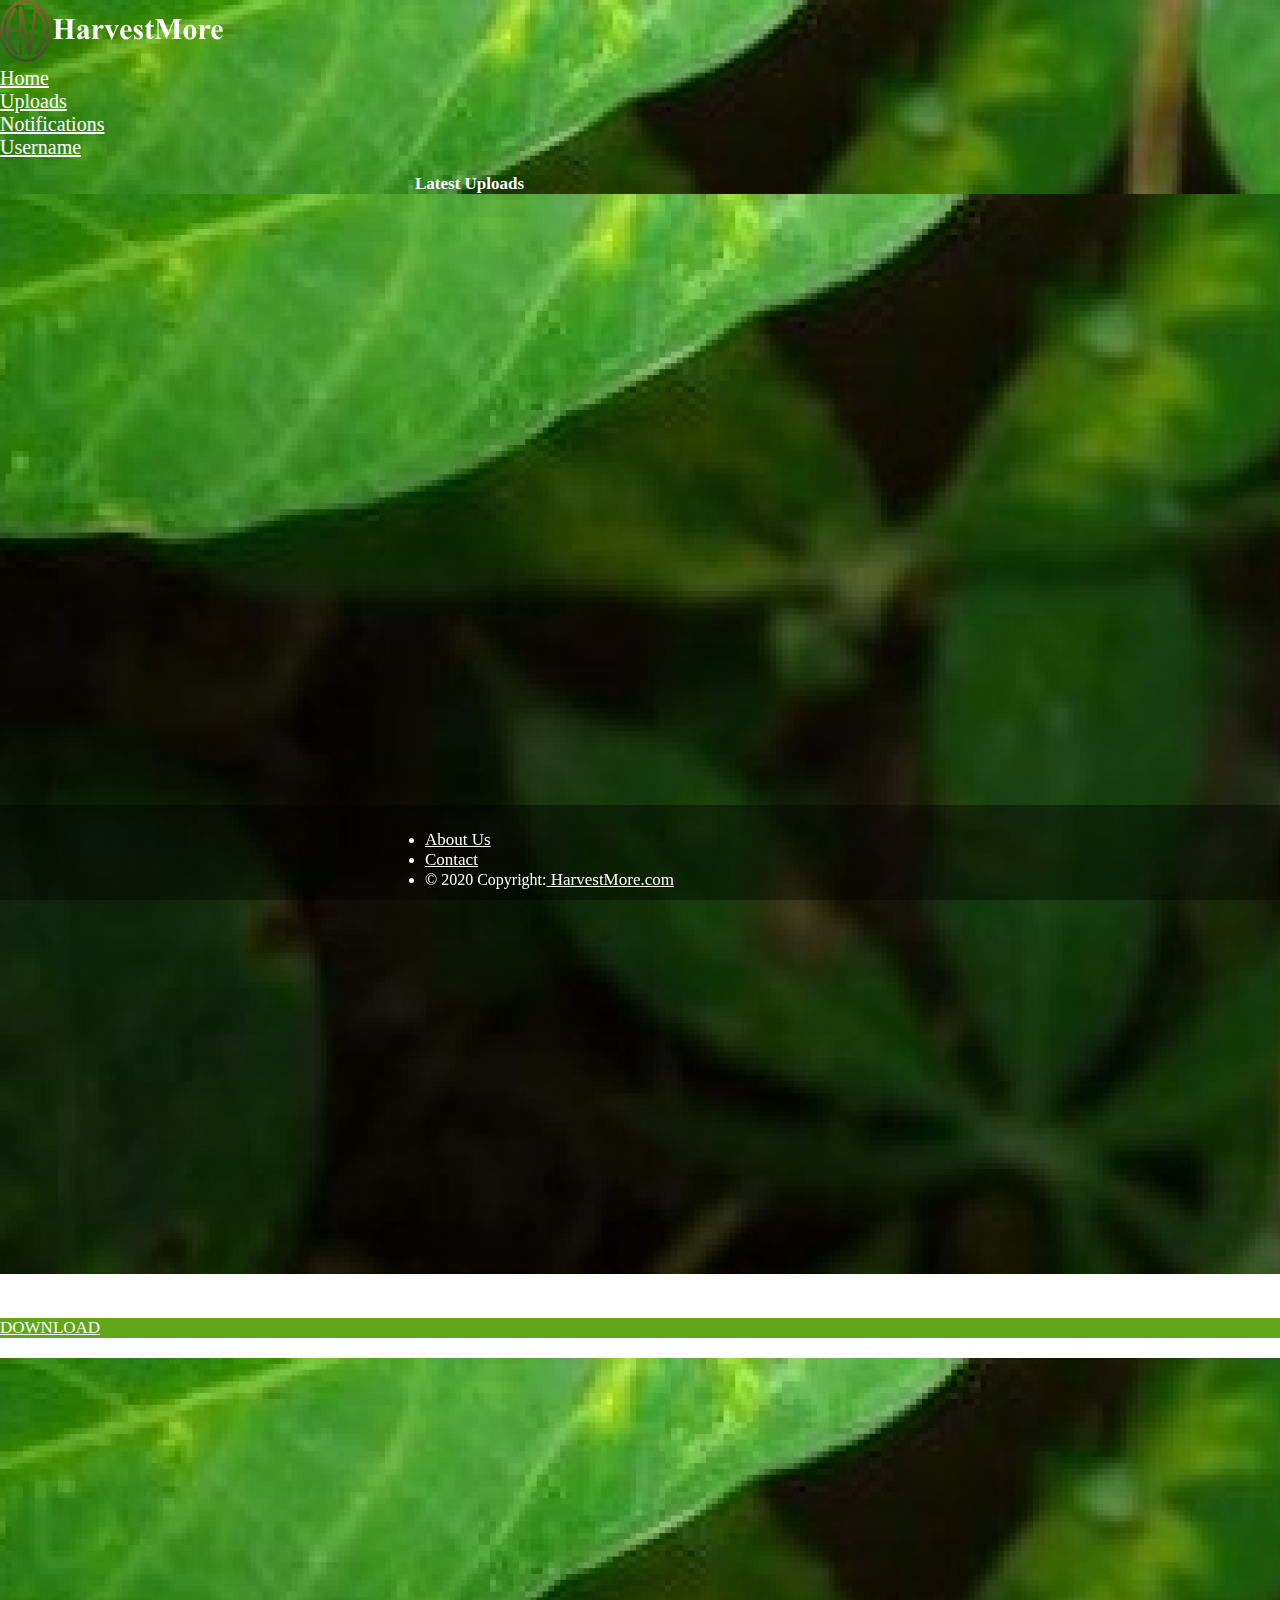
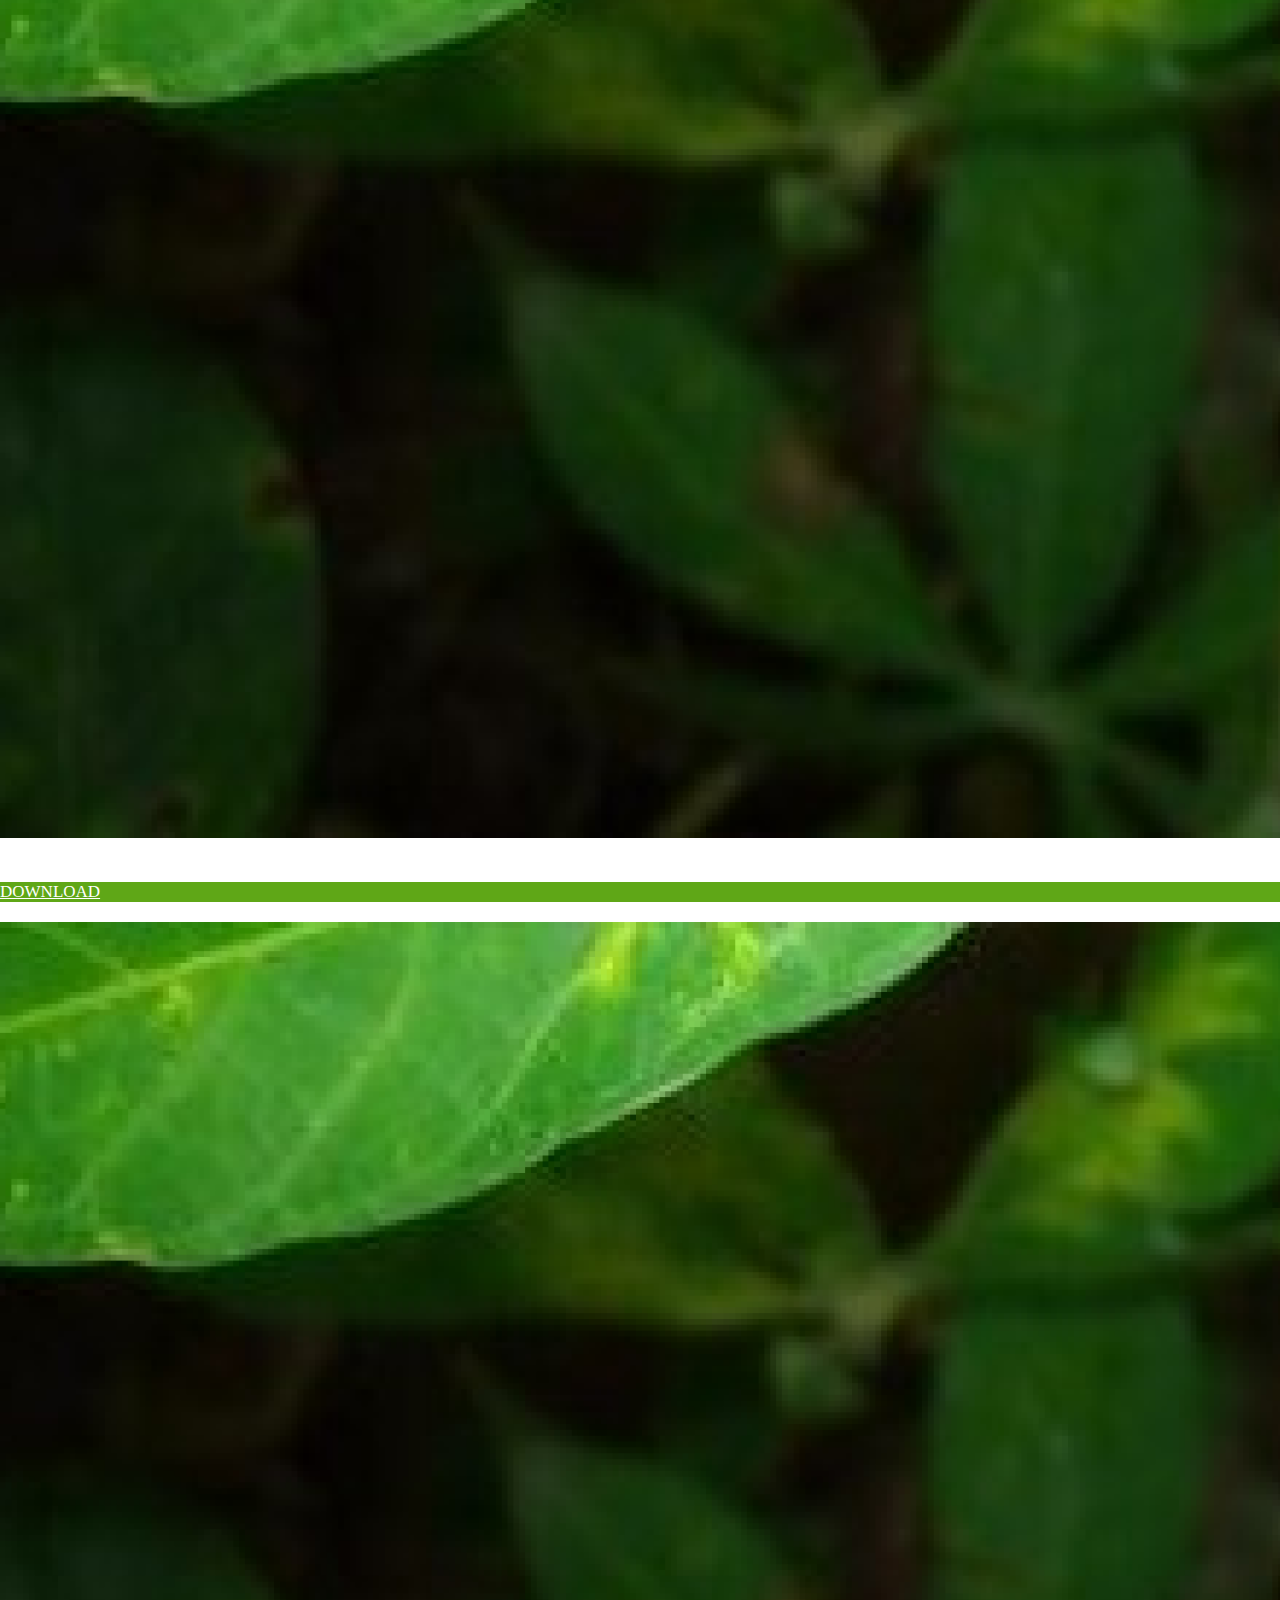
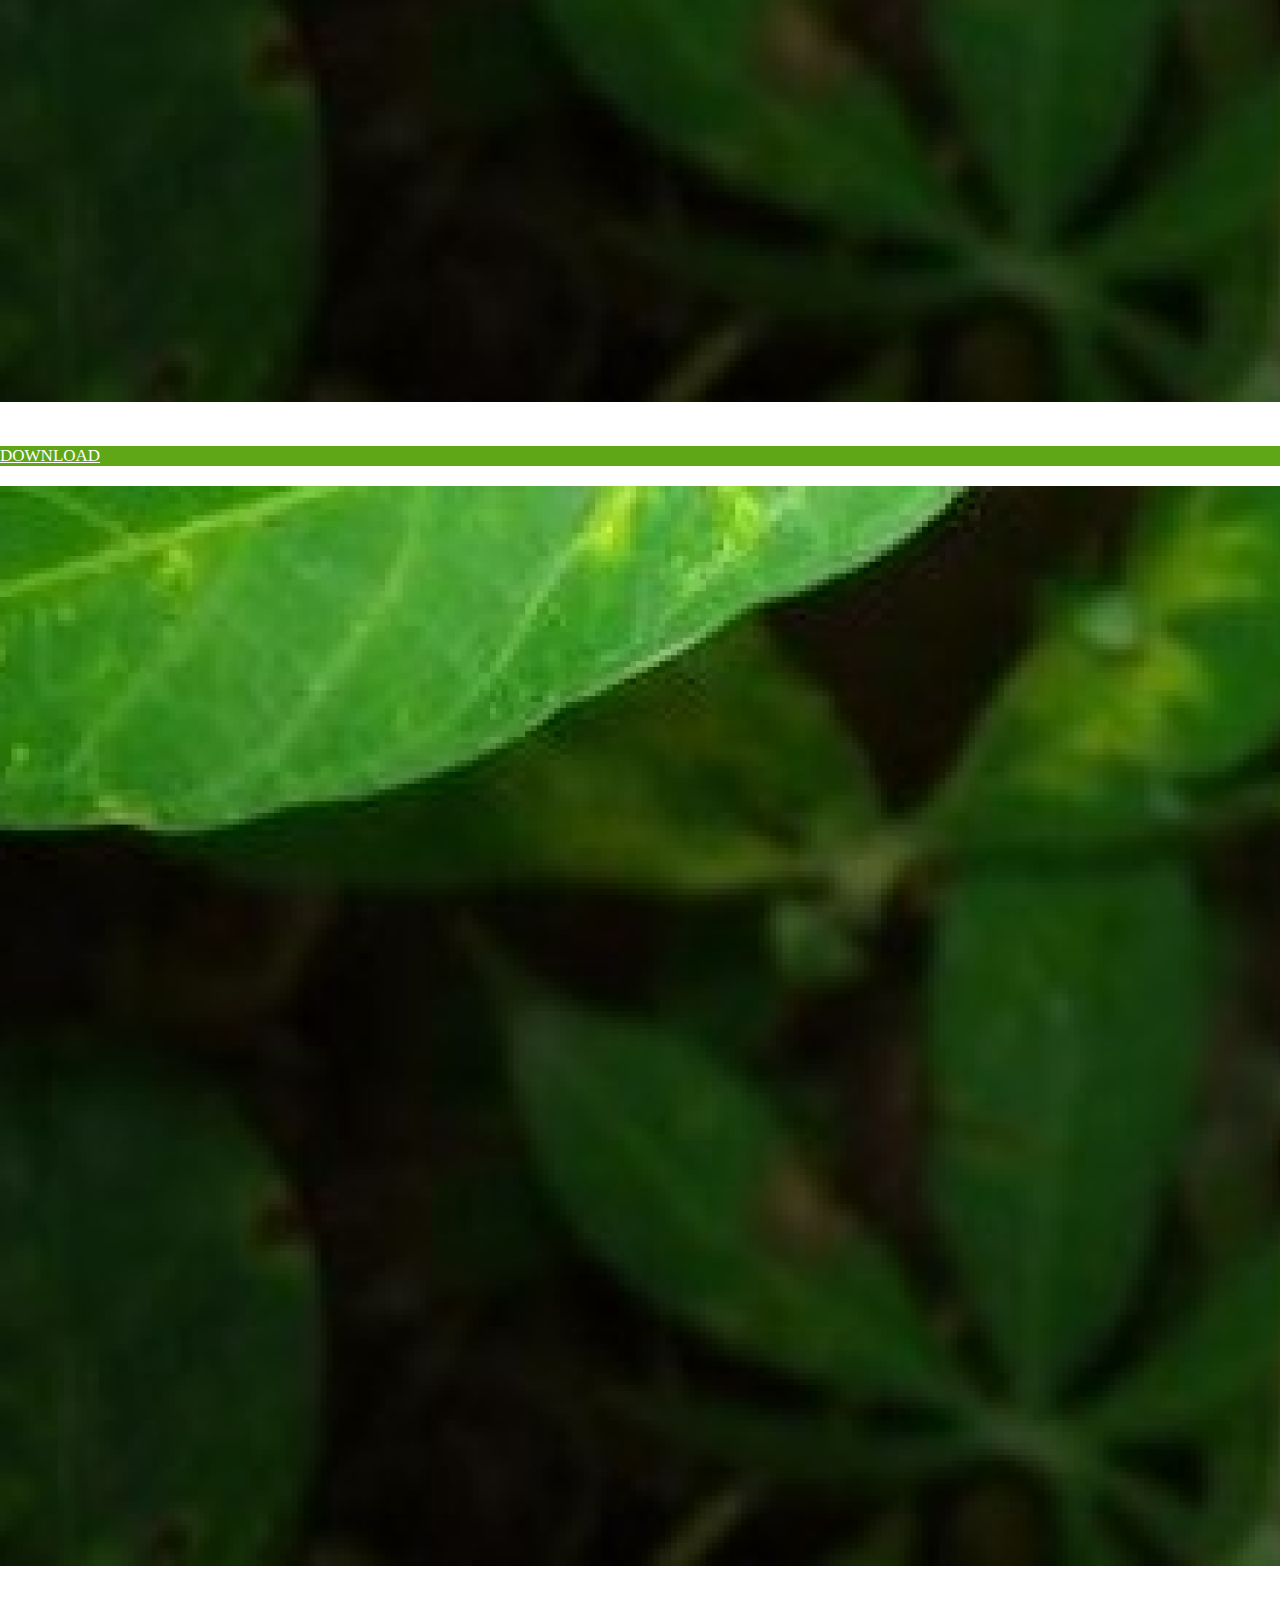
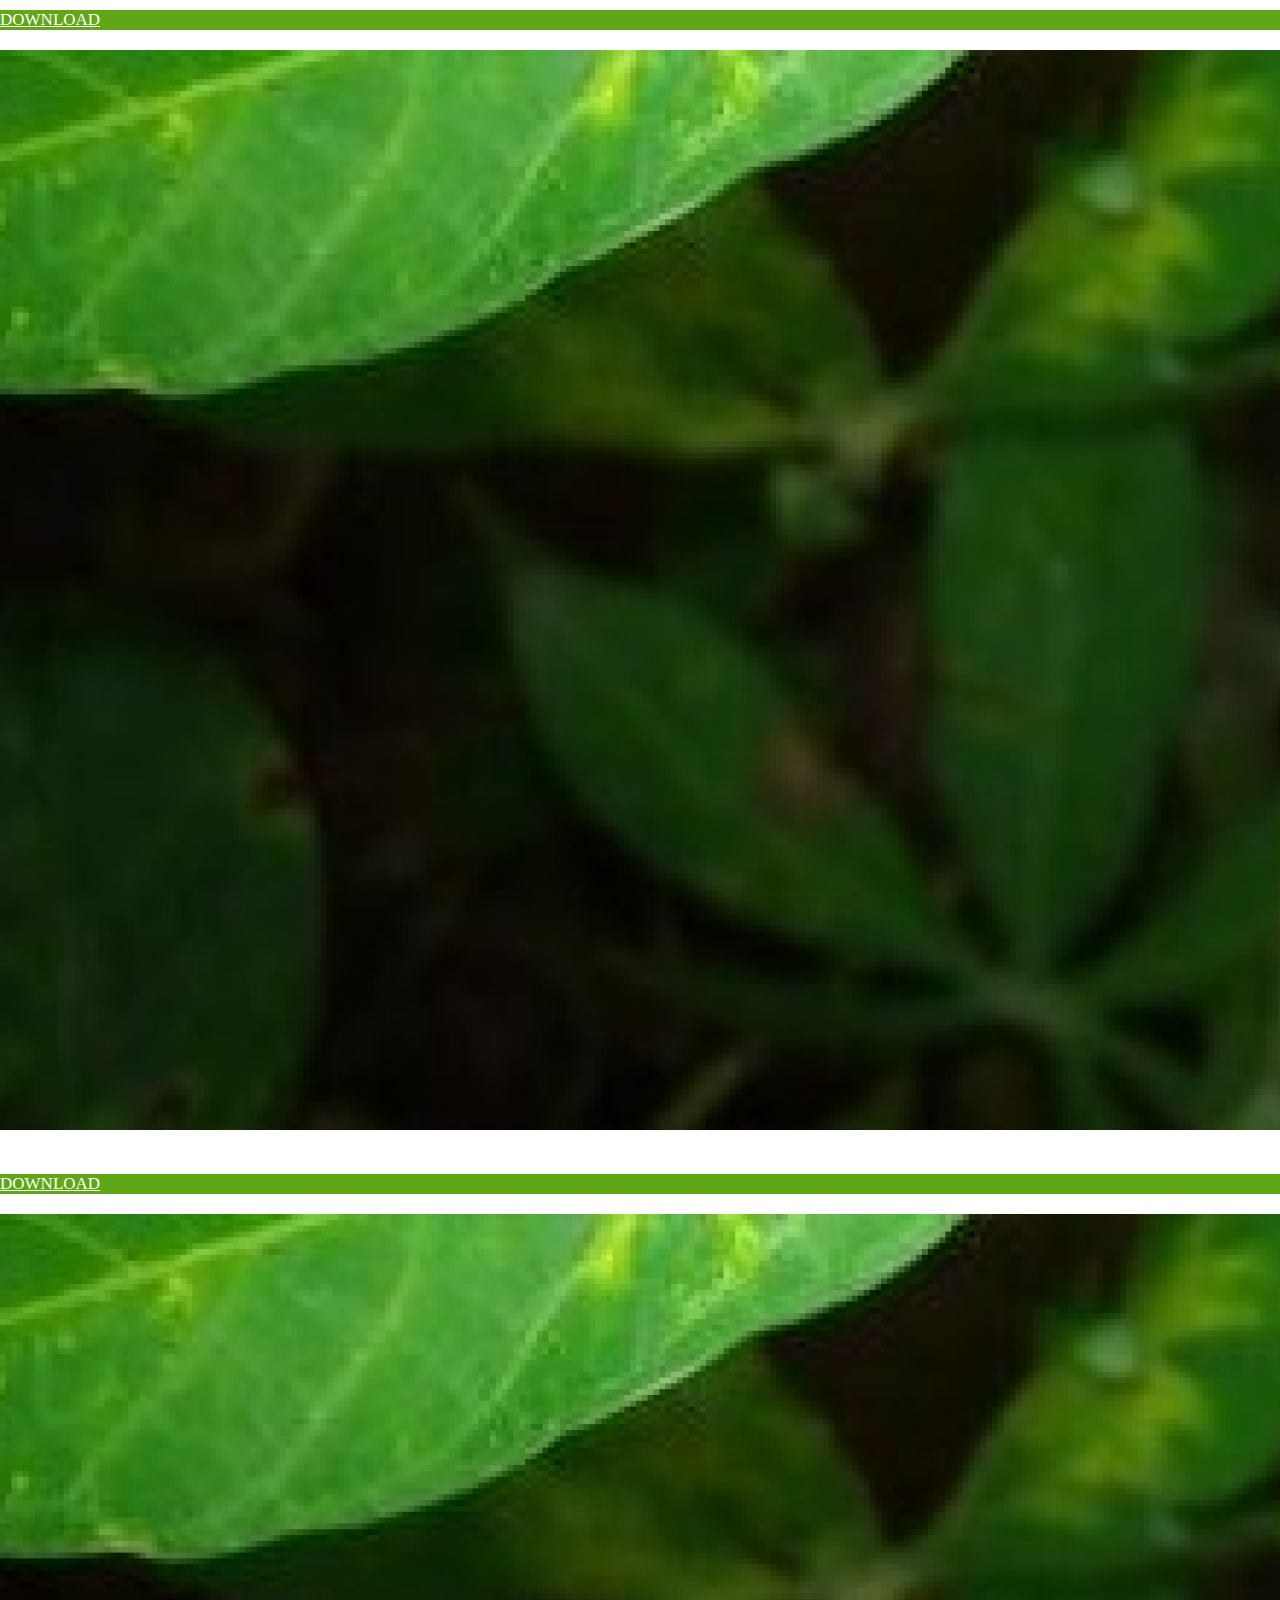
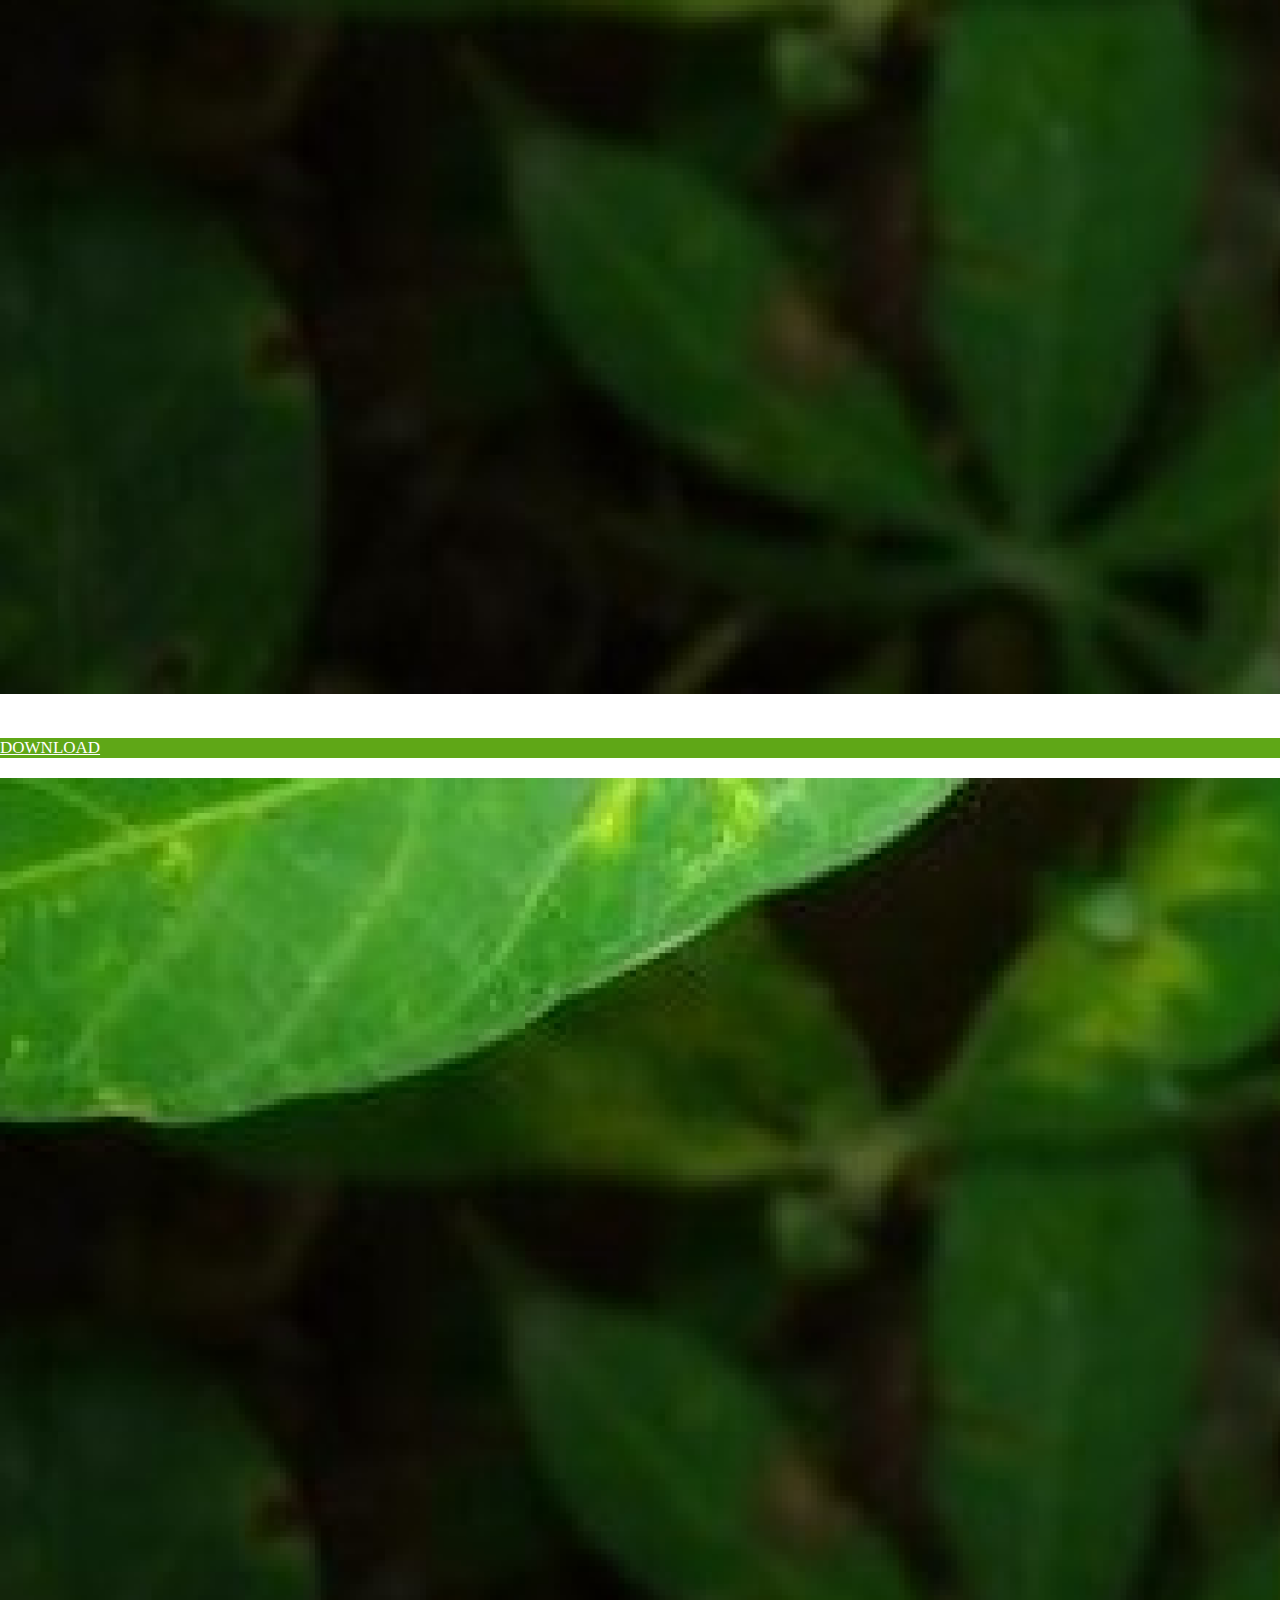
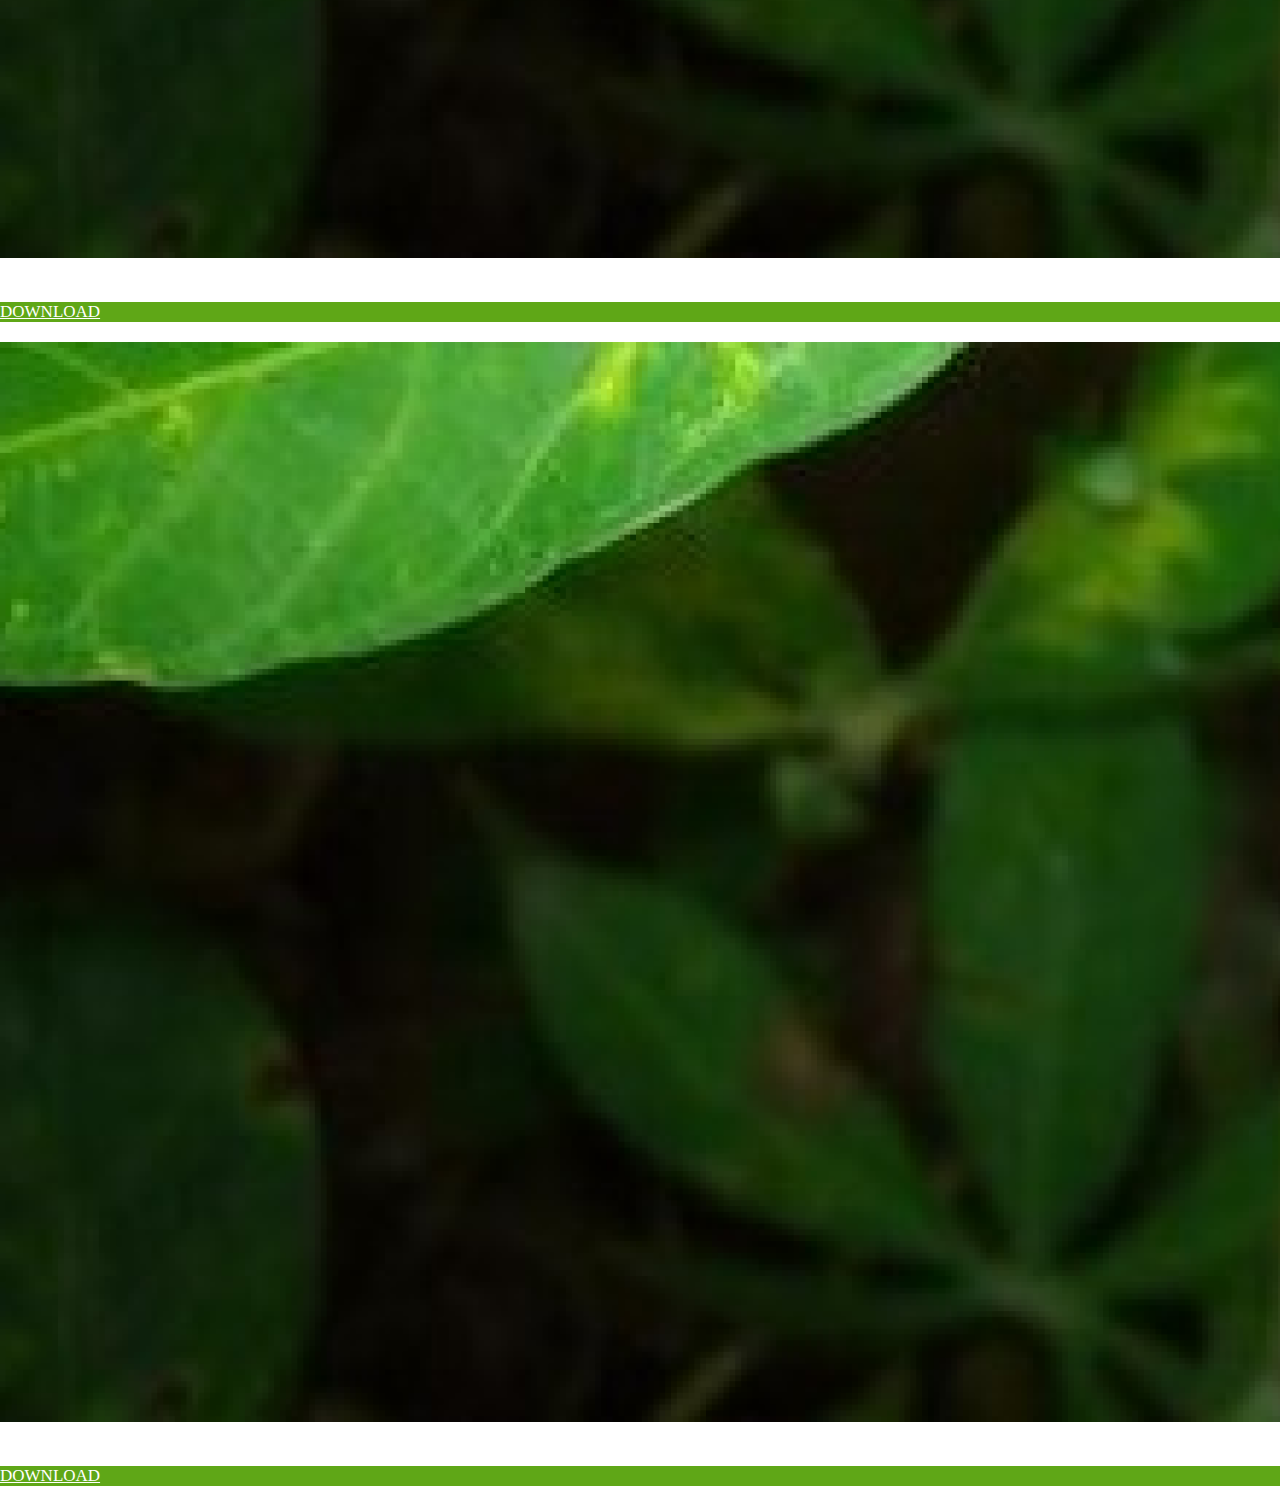
==== webapp/frontend/annotator/index.html @ cbbda905 "Implented more frontend views for the farmer and annotator user role" ====
<!doctype html>
<html>
<head>
<title>HarvestMore</title>
    <link rel="stylesheet" href="../css/Bootstrap.css">
	<!-- <link rel="stylesheet" href="js/Bootstrap.js">   -->
    <link rel="stylesheet" href="../style.css">
    
</head>
<body>
	<div class ="container ">
		<!-- Navbar Start -->
		<div class="header">
            <nav class="navbar navbar-right ">
                <a class="brand-logo" href="#">
                    <img src="../images/Logo.png">
                    
                </a>
                
                <div > 
                  <ul >
                    
                    <li class="list-inline-item" >
                      <a class="nav-link" id="navlinks" href="#">Home</a>
                    </li>
                    <li class="list-inline-item" >
                        <a class="nav-link" id="navlinks" href="#">Uploads</a>
                    </li>
                    <li class="list-inline-item" >
                        <a class="nav-link" id="navlinks" href="#">Notifications</a>
                    </li>
                    <li class="list-inline-item" >
                        <a class="nav-link" id="navlinks" href="#">Username</a>
                    </li>
                  </ul>
                  
                </div>
              </nav>
        </div>
		<!-- Navbar Stop -->
		<div class="row">
            <div class="col-md-3"></div>
            <div class="col-md-6">
                
                <div class="row">
                    <div class="container-fluid tm-container-content tm-mt-60">
                        <div class="row mb-4">
                            <h2 class="col-6 text-center">
                                Latest Uploads
                            </h2>
                            
                        </div>
                        <div class="row tm-mb-90 tm-gallery">
                            <div class="col-xl-5 col-lg-4 col-md-6 col-sm-6 col-12 mb-5">
                                <figure class="effect-ming tm-video-item">
                                    <img src="../images/cassava.png" alt="Image" class="img-fluid">
                                                      
                                </figure>
                                <div >
                                    <a href="#"><div class="btn btn-info btn-block">DOWNLOAD</div></a>
                                </div>
                            </div>
                            
                            <div class="col-xl-5 col-lg-4 col-md-6 col-sm-6 col-12 mb-5">
                                <figure class="effect-ming tm-video-item">
                                    <img src="../images/cassava.png" alt="Image" class="img-fluid">
                                                        
                                </figure>
                                <div >
                                    <a href="#"><div class="btn btn-info btn-block">DOWNLOAD</div></a>
                                </div>
                            </div>
                            <div class="col-xl-5 col-lg-4 col-md-6 col-sm-6 col-12 mb-5">
                                <figure class="effect-ming tm-video-item">
                                    <img src="../images/cassava.png" alt="Image" class="img-fluid">
                                                       
                                </figure>
                                <div >
                                    <a href="#"><div class="btn btn-info btn-block">DOWNLOAD</div></a>
                                </div>
                            </div>
                            <div class="col-xl-5 col-lg-4 col-md-6 col-sm-6 col-12 mb-5">
                                <figure class="effect-ming tm-video-item">
                                    <img src="../images/cassava.png" alt="Image" class="img-fluid">
                                                        
                                </figure>
                                <div >
                                    <a href="#"><div class="btn btn-info btn-block">DOWNLOAD</div></a>
                                </div>
                            </div>  
                            <div class="col-xl-5 col-lg-4 col-md-6 col-sm-6 col-12 mb-5">
                                <figure class="effect-ming tm-video-item">
                                    <img src="../images/cassava.png" alt="Image" class="img-fluid">
                                                        
                                </figure>
                                <div >
                                    <a href="#"><div class="btn btn-info btn-block">DOWNLOAD</div></a>
                                </div>
                            </div> 
                            <div class="col-xl-5 col-lg-4 col-md-6 col-sm-6 col-12 mb-5">
                                <figure class="effect-ming tm-video-item">
                                    <img src="../images/cassava.png" alt="Image" class="img-fluid">
                                                       
                                </figure>
                                <div >
                                    <a href="#"><div class="btn btn-info btn-block">DOWNLOAD</div></a>
                                </div>
                            </div> 
                            <div class="col-xl-5 col-lg-4 col-md-6 col-sm-6 col-12 mb-5">
                                <figure class="effect-ming tm-video-item">
                                    <img src="../images/cassava.png" alt="Image" class="img-fluid">
                                                      
                                </figure>
                                <div >
                                    <a href="#"><div class="btn btn-info btn-block">DOWNLOAD</div></a>
                                </div>
                            </div> 
                            <div class="col-xl-5 col-lg-4 col-md-6 col-sm-6 col-12 mb-5">
                                <figure class="effect-ming tm-video-item">
                                    <img src="../images/cassava.png" alt="Image" class="img-fluid">
                                                      
                                </figure>
                                <div >
                                    <a href="#"><div class="btn btn-info btn-block">DOWNLOAD</div></a>
                                </div>
                            </div> 
                                   
                        </div> <!-- row -->
                        
                    </div> 
                </div>
            </div>

            
             
        </div>
            
        </div>
        
    </div>
    <!-- Footer -->
<footer  class="footer">

    <!-- Footer Elements -->
    <div class="container">
        
      <ul class="list-unstyled list-inline text-center">
        <li class="list-inline-item">
            <a href="#">About Us</a>
        </li>
        <li class="list-inline-item">
            <a href="#">Contact</a>
        </li>
        <li class="list-inline-item">
            &copy; 2020 Copyright:<a href="#"> HarvestMore.com</a>
        </li>
        
      </ul>
      
    </div>
    <!-- Footer Elements -->
  
    <!-- Copyright -->
    <div >
    </div>
    <!-- Copyright -->
  
  </footer>
  <!-- Footer -->
  
</body>
</html>
---- webapp/frontend/style.css ----
*{
    margin: 0px;
    padding: 0px;
}
body{
    background-image: url(../frontend/images/cassava.png);
    background-size: cover;
    background-attachment: fixed;
    font-family: 'Times New Roman', Times, serif;
   
}
.container{
    flex-grow: 1;
}
#navlinks{
    font-size: 20px;
}
 .inputs{
    padding-top: 5%;
    padding-bottom: 5%;
}

.login{
    padding-bottom: 5%;
}


h1{
    font-size: 40px;
    color: white;
    margin-top: 250px;
}
p ,a,h2,span {
    font-size: 17px;
    color: white;
}

h3{
    font-size: 25px;
    color: white;
    
}

.col-md-5{
    margin-top: 80px;
    margin-bottom: 80px;
    background: rgb(0,0,0,0.4);
    border-radius:15px 15px 15px 15px;
}

#main-section{
    padding-top: 5%;
}

.label{
    font-weight: normal;
    margin-top: 15px;
    color: white;
    font-size: 19px;
}
.form-control{
    background: transparent;
    border-radius: 10px 10px 10px 10px;
    border: 0px;
    border-top: 1px solid #5FA717;
    border-bottom: 1px solid #5FA717;
    border-left: 1px solid #5FA717;
    border-right: 1px solid #5FA717;
    font-size: 18px;
    margin-top: 15px;
    color: white;
    height: 40px;
}
input[type="checkbox"]{
    margin-top: 15px;
    width: 15px;
    height: 15px;
}
small{
    font-size: 18px;
    color: white;
}
input[type="radio"]{
    margin-top: 22px;
}
option{
    color: gray;
}
.btn-info{
    margin-top: 40px;
    margin-bottom: 20px;
    color: #ffffff;
    background-color: #5FA717;
    border-color: #5FA717;
}

.btn:hover {
    background-color: #2180d8;
  }
.btn-warning{
    margin-top: 20px;
    font-size: 18px;
    width: 120px;
    margin-left: 120px;
    margin-bottom: 20px;
}
.text-center{
    width:450px;
    
    margin:auto;
    color:#ffffff;
    padding-top: 15px;
    border-radius:15px 15px 0px 0px;
}

.footer {
  
    /*
    font-weight: bold;
    justify-content: space-between;
    
    margin-bottom: 0%; */
   position: fixed;
   bottom:0;
   width:100%;
   display: flex;
   padding: 10px 10px 10px 10px;
   background: rgb(0,0,0,0.4);
  }
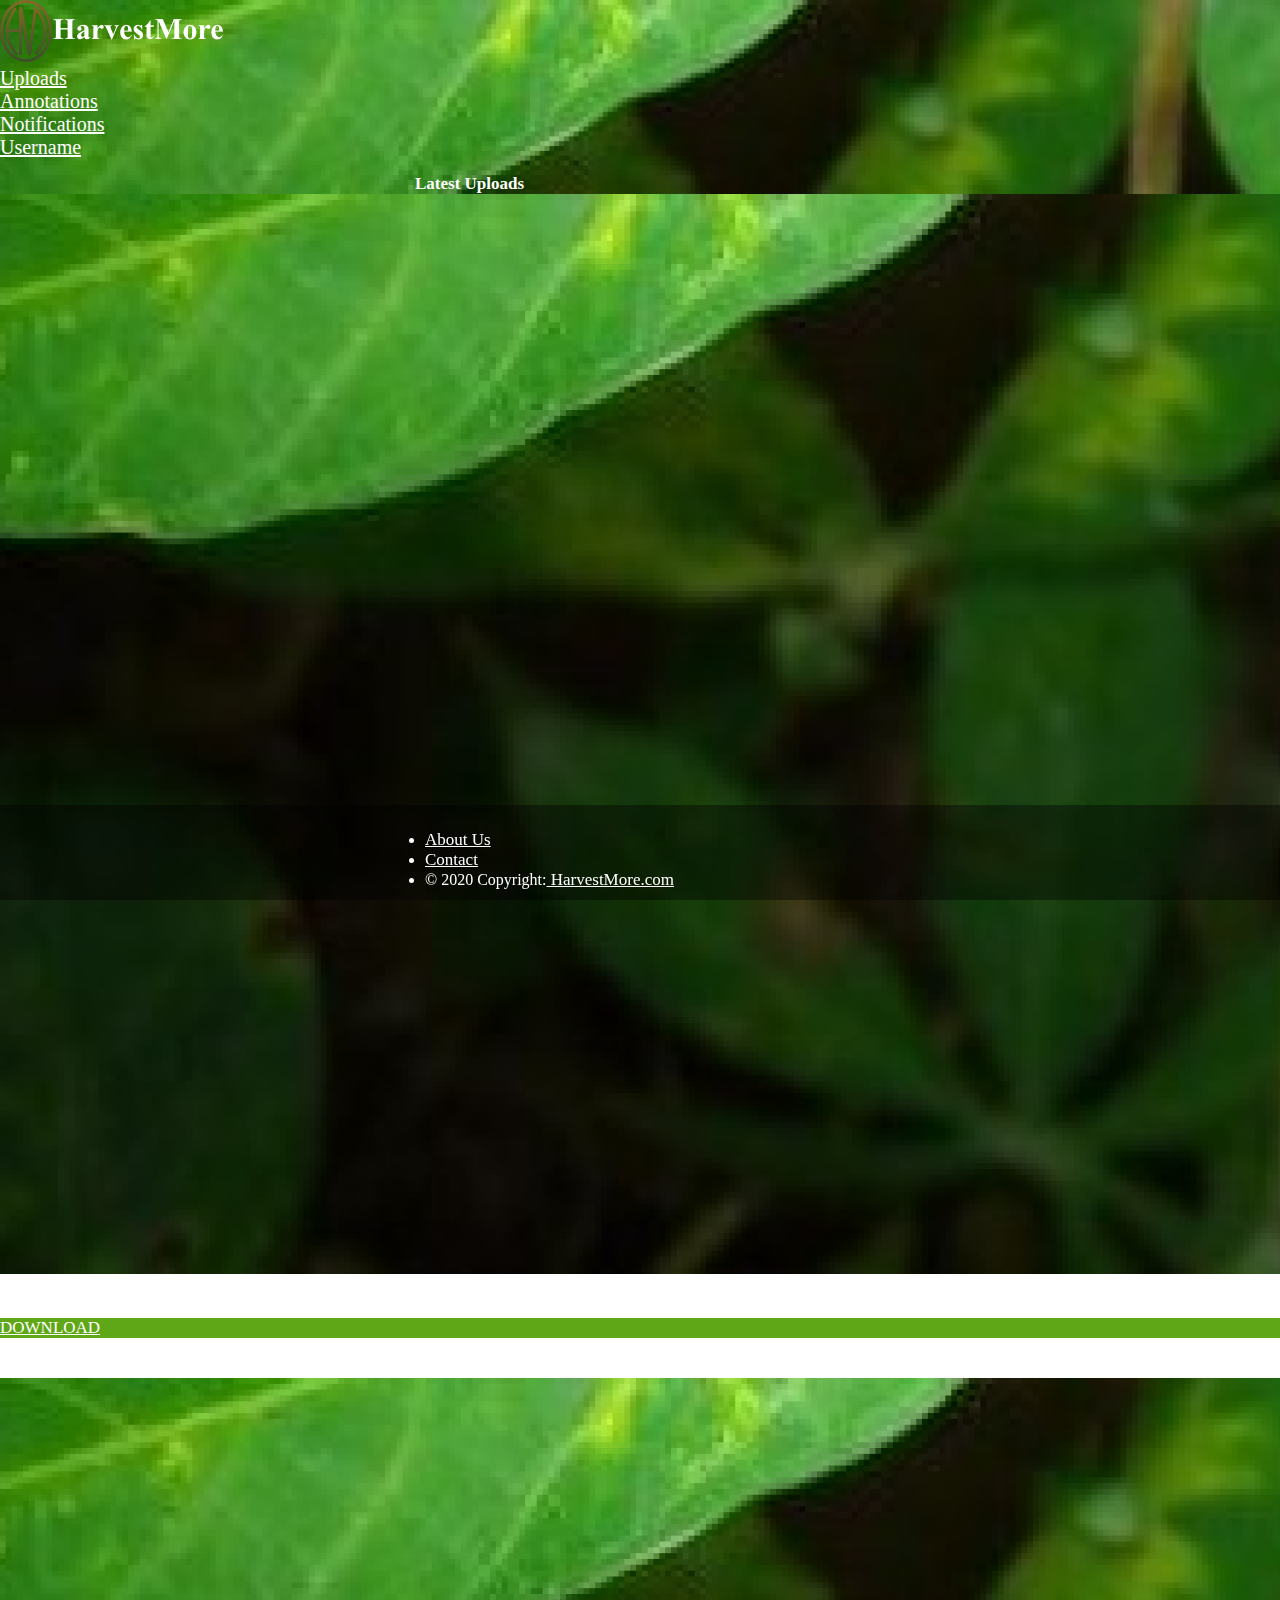
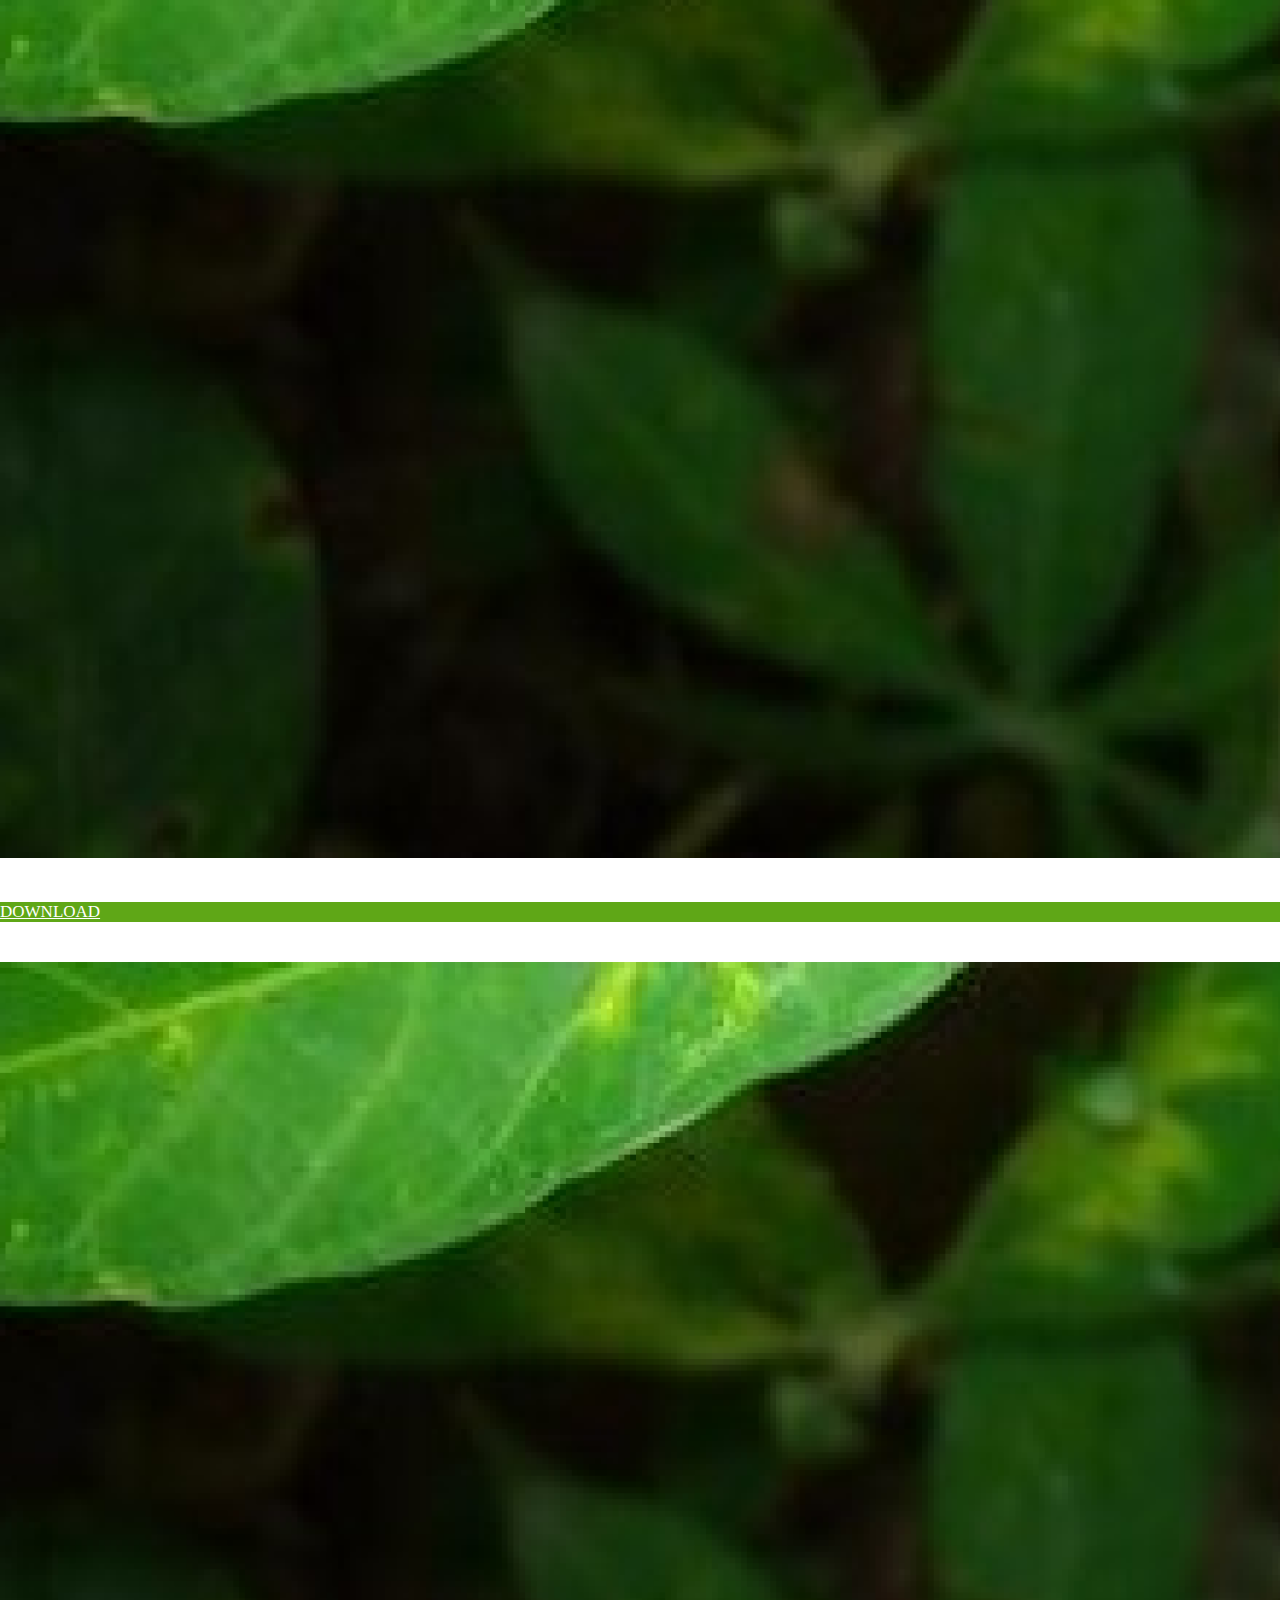
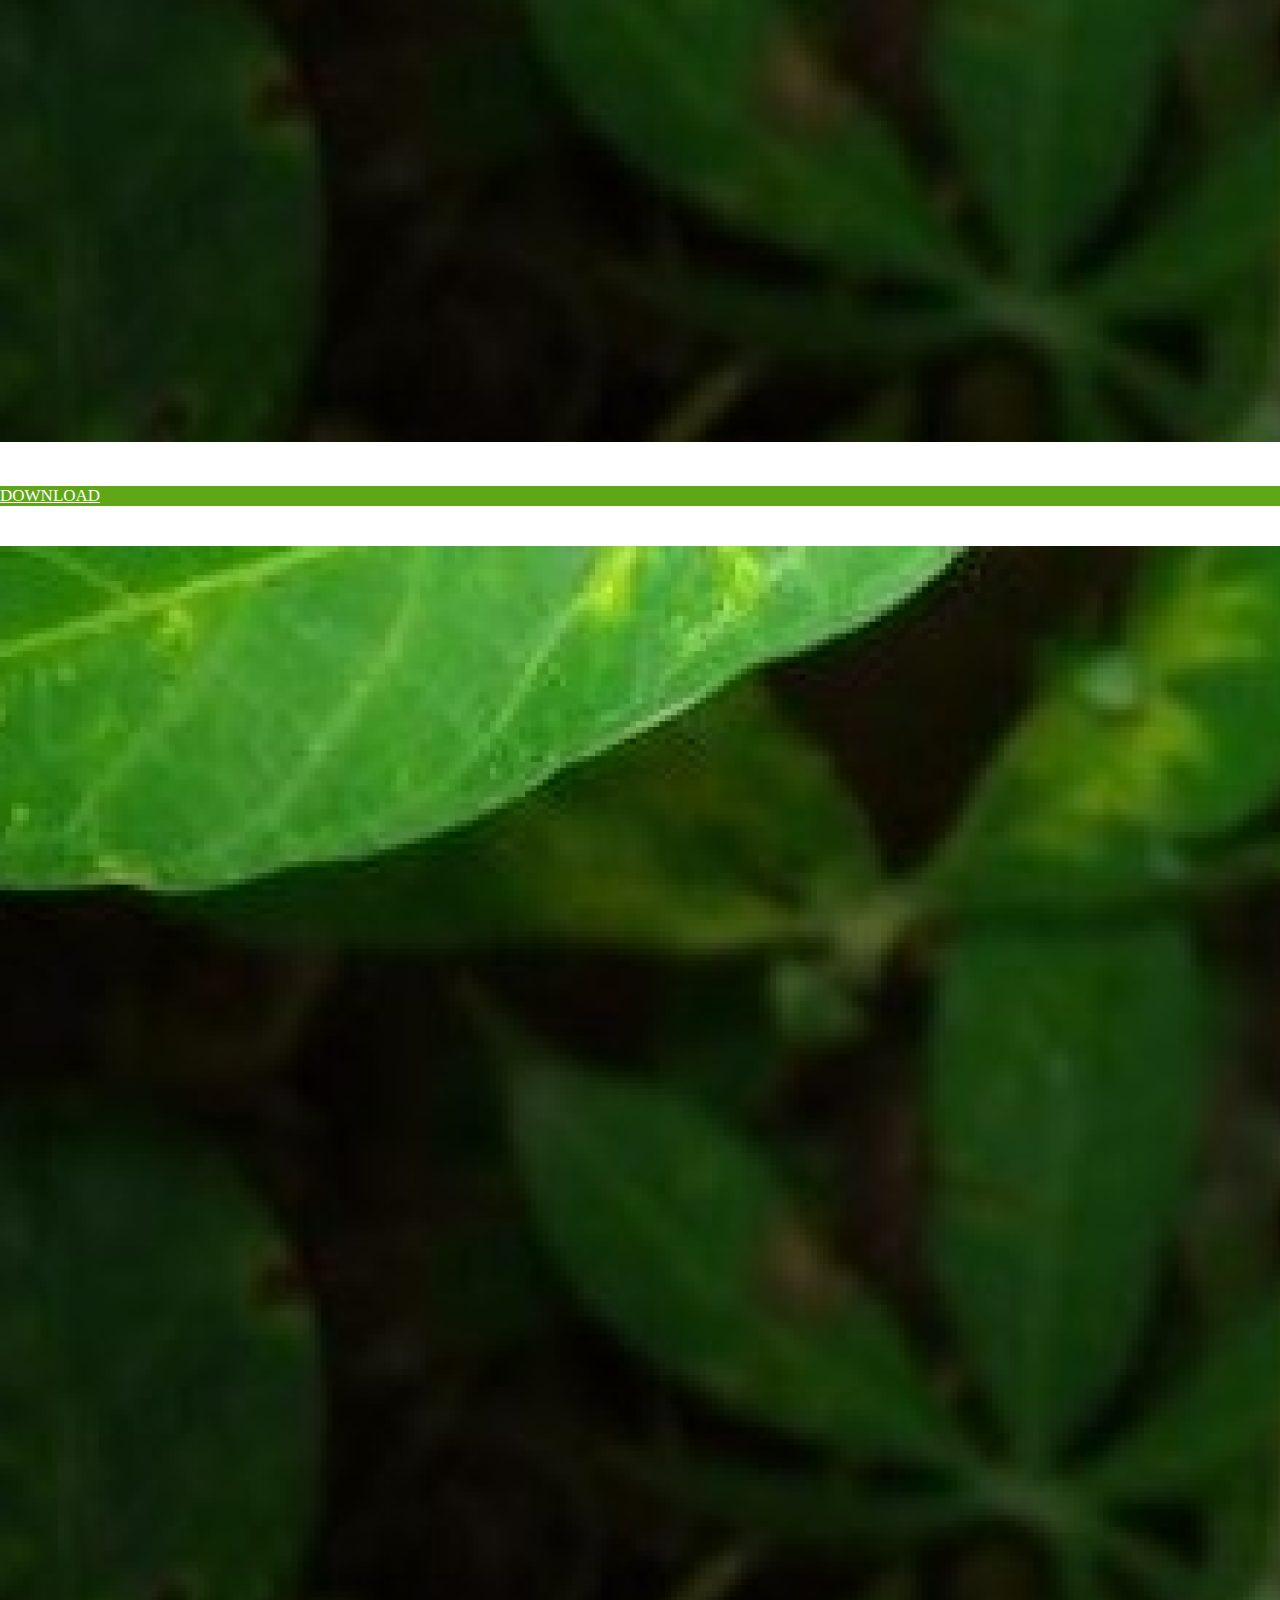
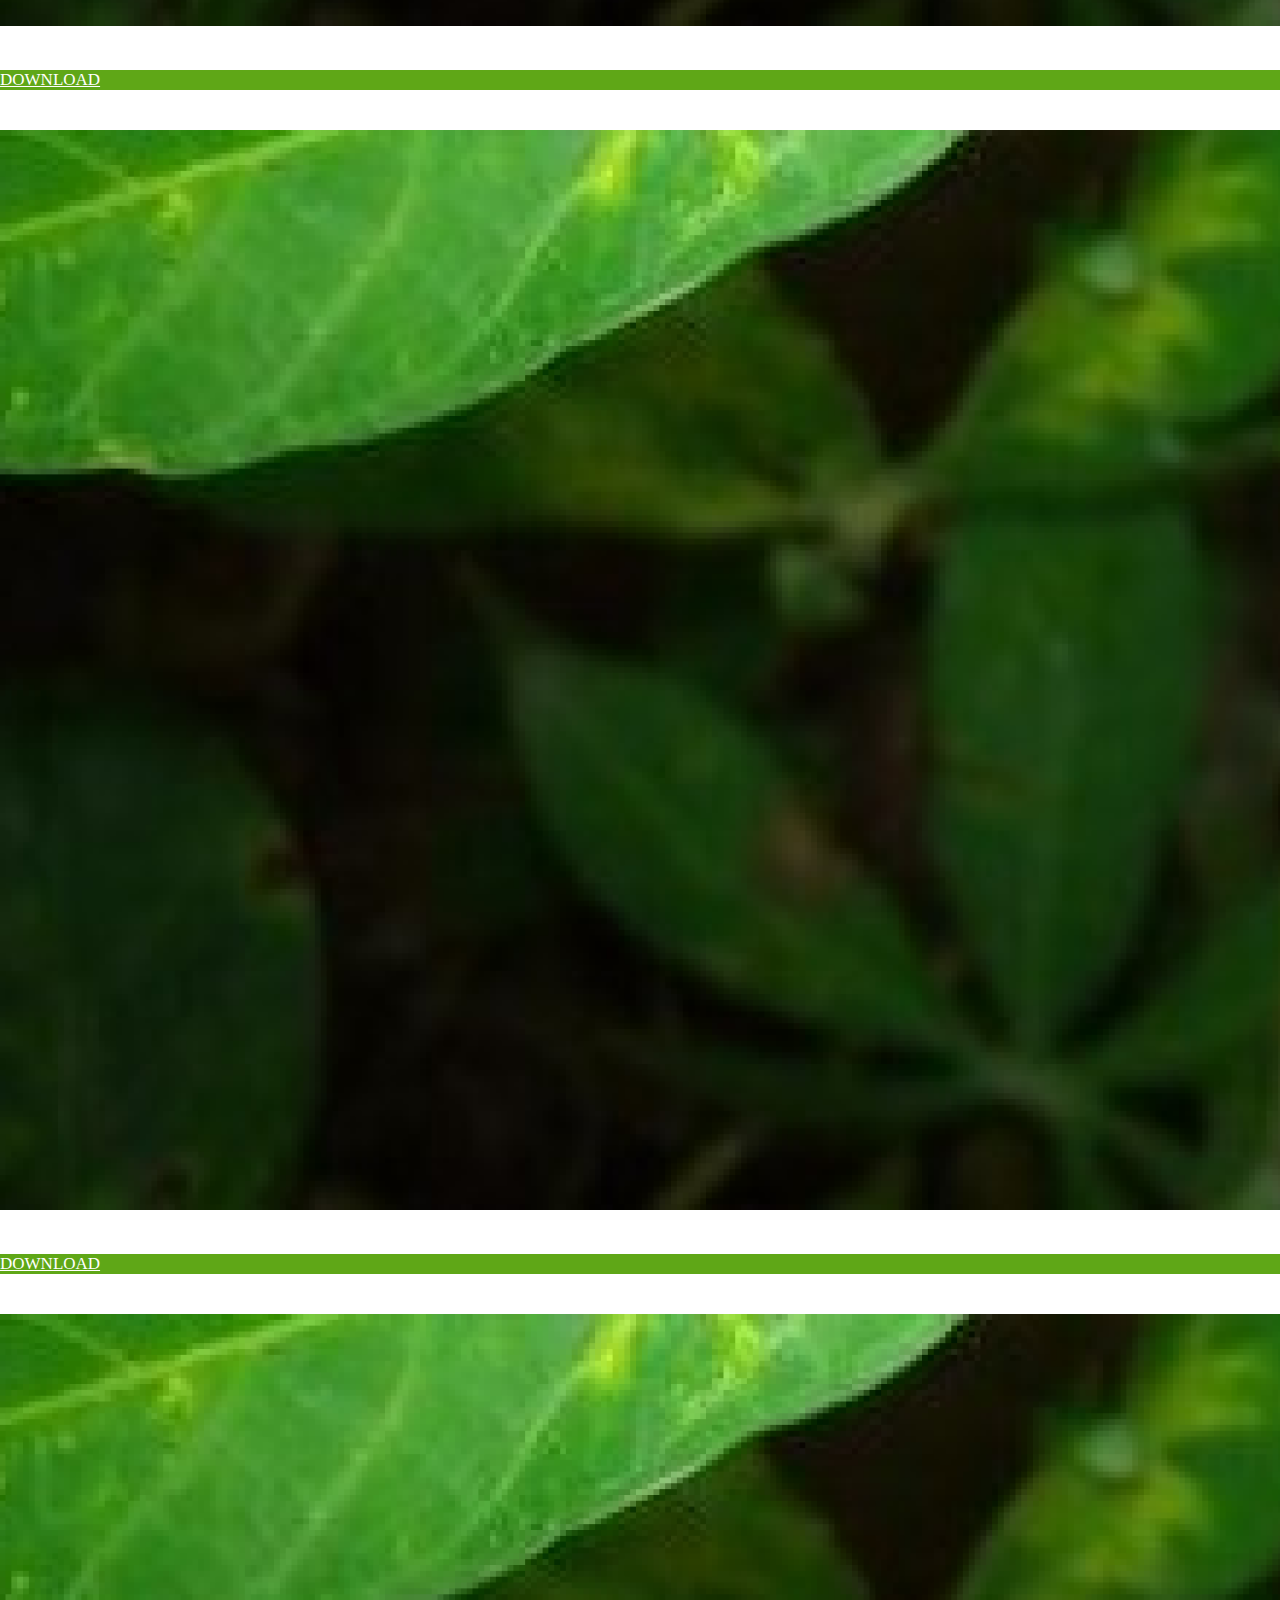
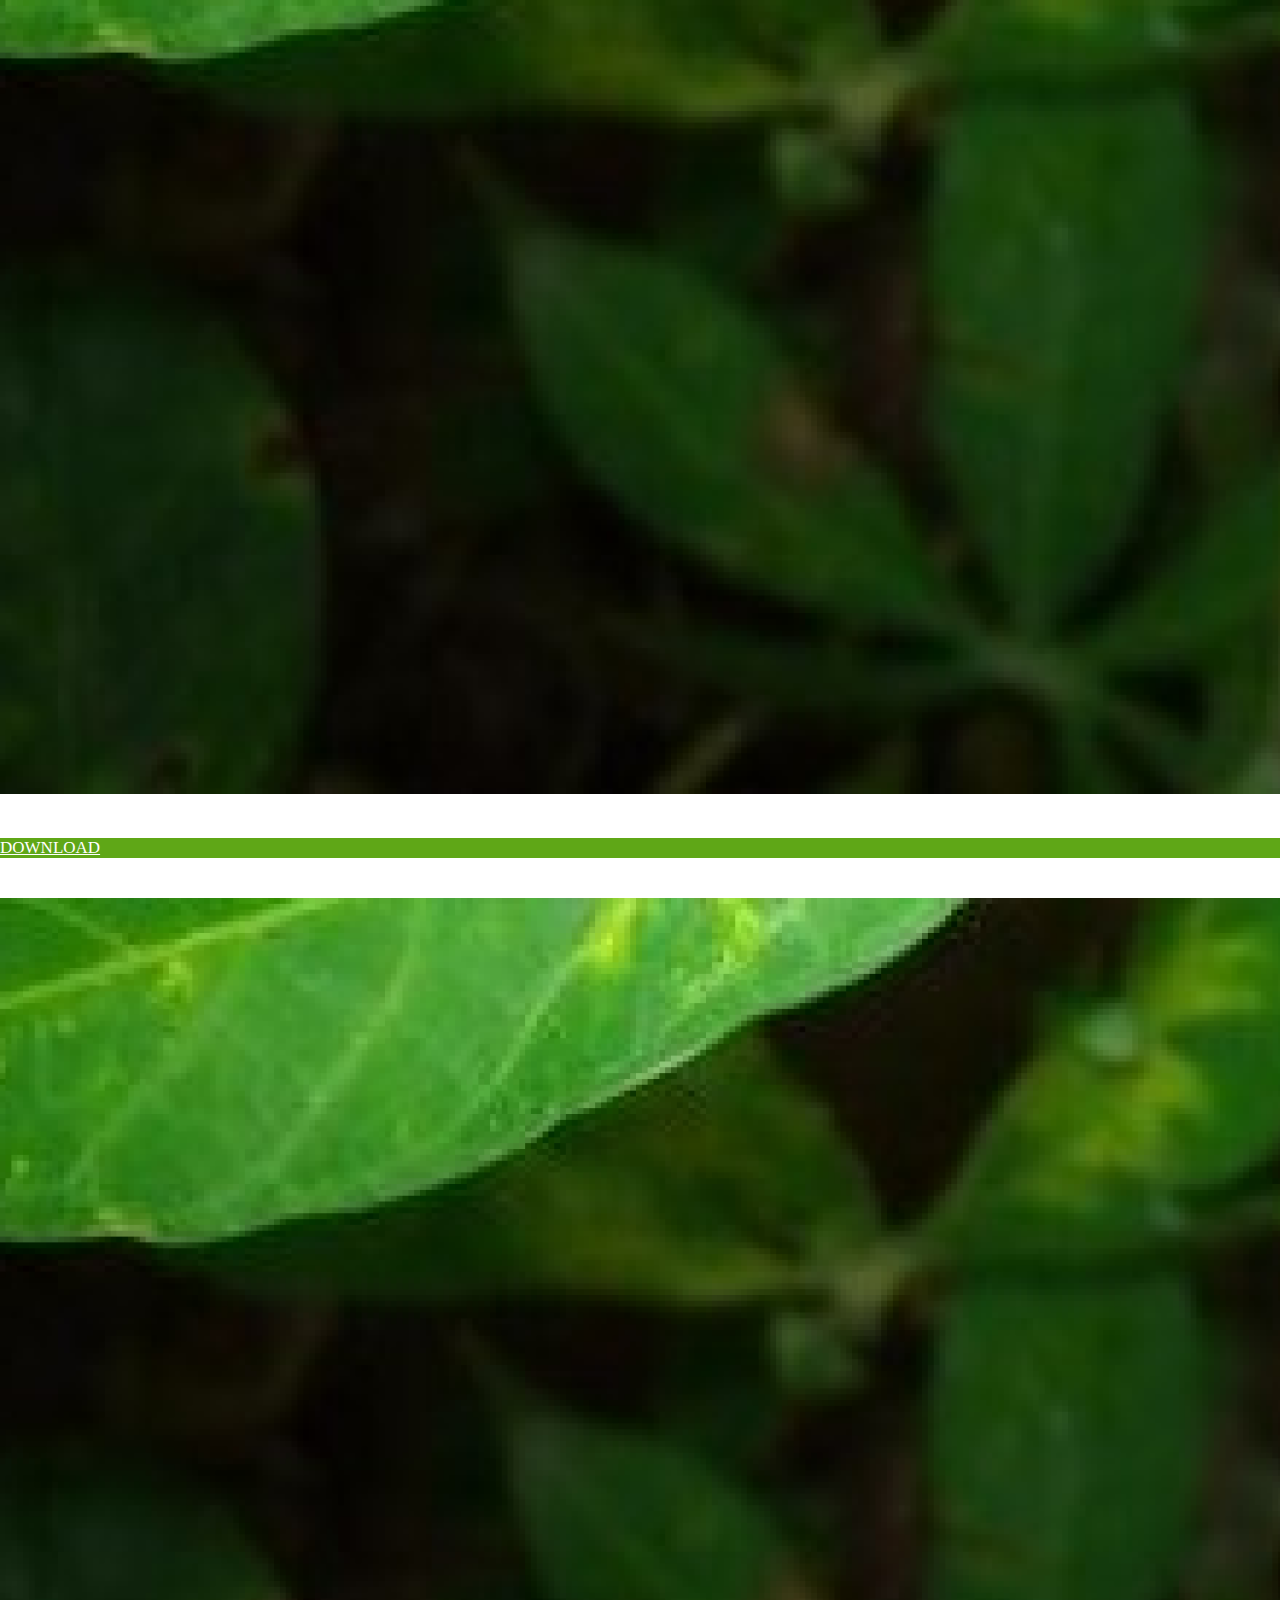
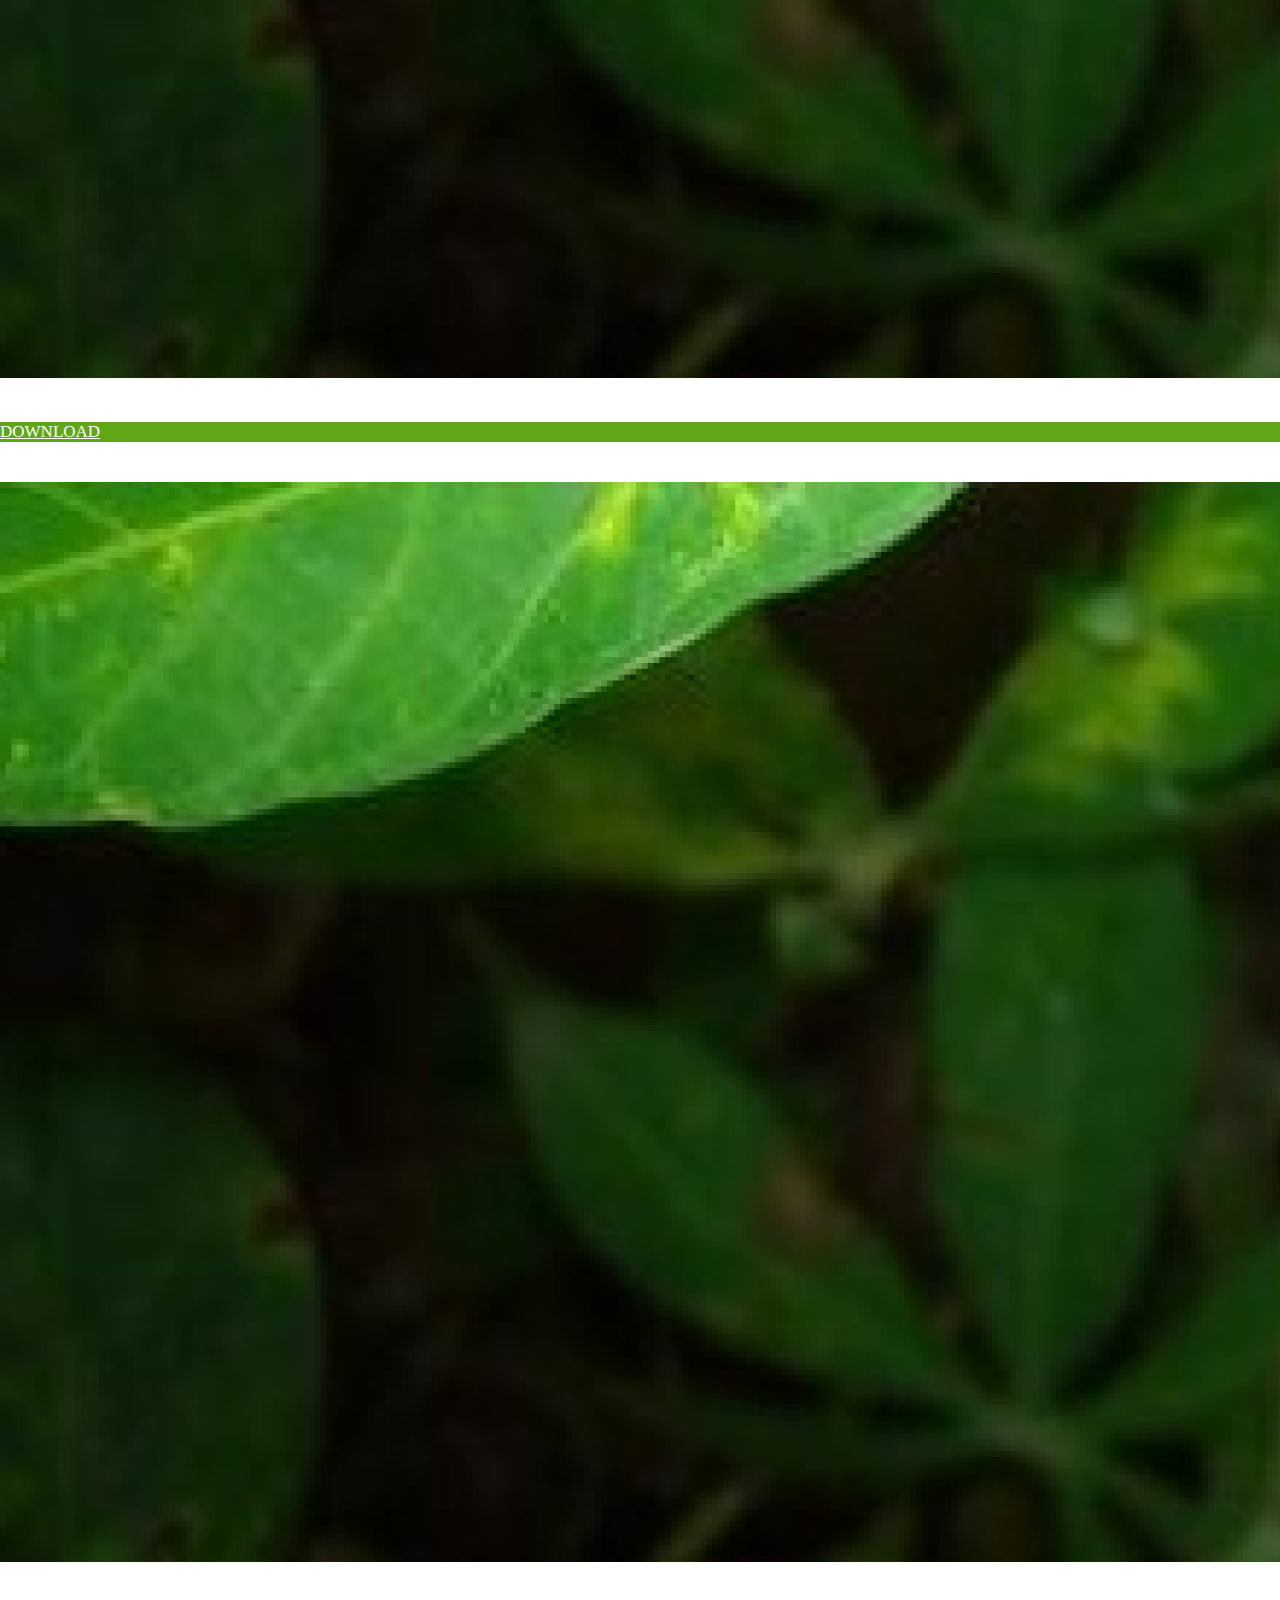
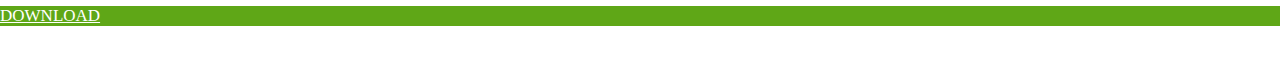
==== commit 872a654d: "Additional improvements to the user interface files" ====
--- a/webapp/frontend/annotator/index.html
+++ b/webapp/frontend/annotator/index.html
@@ -21,10 +21,10 @@
                   <ul >
                     
                     <li class="list-inline-item" >
-                      <a class="nav-link" id="navlinks" href="#">Home</a>
-                    </li>
-                    <li class="list-inline-item" >
-                        <a class="nav-link" id="navlinks" href="#">Uploads</a>
+                      <a class="nav-link" id="navlinks" href="#">Uploads</a>
+                    </li>
+                    <li class="list-inline-item" >
+                        <a class="nav-link" id="navlinks" href="#">Annotations</a>
                     </li>
                     <li class="list-inline-item" >
                         <a class="nav-link" id="navlinks" href="#">Notifications</a>
@@ -59,6 +59,10 @@
                                 <div >
                                     <a href="#"><div class="btn btn-info btn-block">DOWNLOAD</div></a>
                                 </div>
+                                <div class="d-flex justify-content-between tm-text-gray">
+                                    <span class="tm-text-gray-light">18 Oct 2020</span>
+                                    <span>9,906 views</span>
+                                </div>
                             </div>
                             
                             <div class="col-xl-5 col-lg-4 col-md-6 col-sm-6 col-12 mb-5">
@@ -69,6 +73,10 @@
                                 <div >
                                     <a href="#"><div class="btn btn-info btn-block">DOWNLOAD</div></a>
                                 </div>
+                                <div class="d-flex justify-content-between tm-text-gray">
+                                    <span class="tm-text-gray-light">18 Oct 2020</span>
+                                    <span>9,906 views</span>
+                                </div>
                             </div>
                             <div class="col-xl-5 col-lg-4 col-md-6 col-sm-6 col-12 mb-5">
                                 <figure class="effect-ming tm-video-item">
@@ -78,6 +86,10 @@
                                 <div >
                                     <a href="#"><div class="btn btn-info btn-block">DOWNLOAD</div></a>
                                 </div>
+                                <div class="d-flex justify-content-between tm-text-gray">
+                                    <span class="tm-text-gray-light">18 Oct 2020</span>
+                                    <span>9,906 views</span>
+                                </div>
                             </div>
                             <div class="col-xl-5 col-lg-4 col-md-6 col-sm-6 col-12 mb-5">
                                 <figure class="effect-ming tm-video-item">
@@ -87,6 +99,10 @@
                                 <div >
                                     <a href="#"><div class="btn btn-info btn-block">DOWNLOAD</div></a>
                                 </div>
+                                <div class="d-flex justify-content-between tm-text-gray">
+                                    <span class="tm-text-gray-light">18 Oct 2020</span>
+                                    <span>9,906 views</span>
+                                </div>
                             </div>  
                             <div class="col-xl-5 col-lg-4 col-md-6 col-sm-6 col-12 mb-5">
                                 <figure class="effect-ming tm-video-item">
@@ -96,6 +112,10 @@
                                 <div >
                                     <a href="#"><div class="btn btn-info btn-block">DOWNLOAD</div></a>
                                 </div>
+                                <div class="d-flex justify-content-between tm-text-gray">
+                                    <span class="tm-text-gray-light">18 Oct 2020</span>
+                                    <span>9,906 views</span>
+                                </div>
                             </div> 
                             <div class="col-xl-5 col-lg-4 col-md-6 col-sm-6 col-12 mb-5">
                                 <figure class="effect-ming tm-video-item">
@@ -105,6 +125,10 @@
                                 <div >
                                     <a href="#"><div class="btn btn-info btn-block">DOWNLOAD</div></a>
                                 </div>
+                                <div class="d-flex justify-content-between tm-text-gray">
+                                    <span class="tm-text-gray-light">18 Oct 2020</span>
+                                    <span>9,906 views</span>
+                                </div>
                             </div> 
                             <div class="col-xl-5 col-lg-4 col-md-6 col-sm-6 col-12 mb-5">
                                 <figure class="effect-ming tm-video-item">
@@ -114,6 +138,10 @@
                                 <div >
                                     <a href="#"><div class="btn btn-info btn-block">DOWNLOAD</div></a>
                                 </div>
+                                <div class="d-flex justify-content-between tm-text-gray">
+                                    <span class="tm-text-gray-light">18 Oct 2020</span>
+                                    <span>9,906 views</span>
+                                </div>
                             </div> 
                             <div class="col-xl-5 col-lg-4 col-md-6 col-sm-6 col-12 mb-5">
                                 <figure class="effect-ming tm-video-item">
@@ -122,6 +150,10 @@
                                 </figure>
                                 <div >
                                     <a href="#"><div class="btn btn-info btn-block">DOWNLOAD</div></a>
+                                </div>
+                                <div class="d-flex justify-content-between tm-text-gray">
+                                    <span class="tm-text-gray-light">18 Oct 2020</span>
+                                    <span>9,906 views</span>
                                 </div>
                             </div> 
                                    
--- a/webapp/frontend/style.css
+++ b/webapp/frontend/style.css
@@ -93,9 +93,14 @@
     background-color: #5FA717;
     border-color: #5FA717;
 }
+.btn-danger{
+    margin-top: 40px;
+    margin-bottom: 20px;
+    color: #ffffff;
+}
 
 .btn:hover {
-    background-color: #2180d8;
+    background-color: #836928;
   }
 .btn-warning{
     margin-top: 20px;
